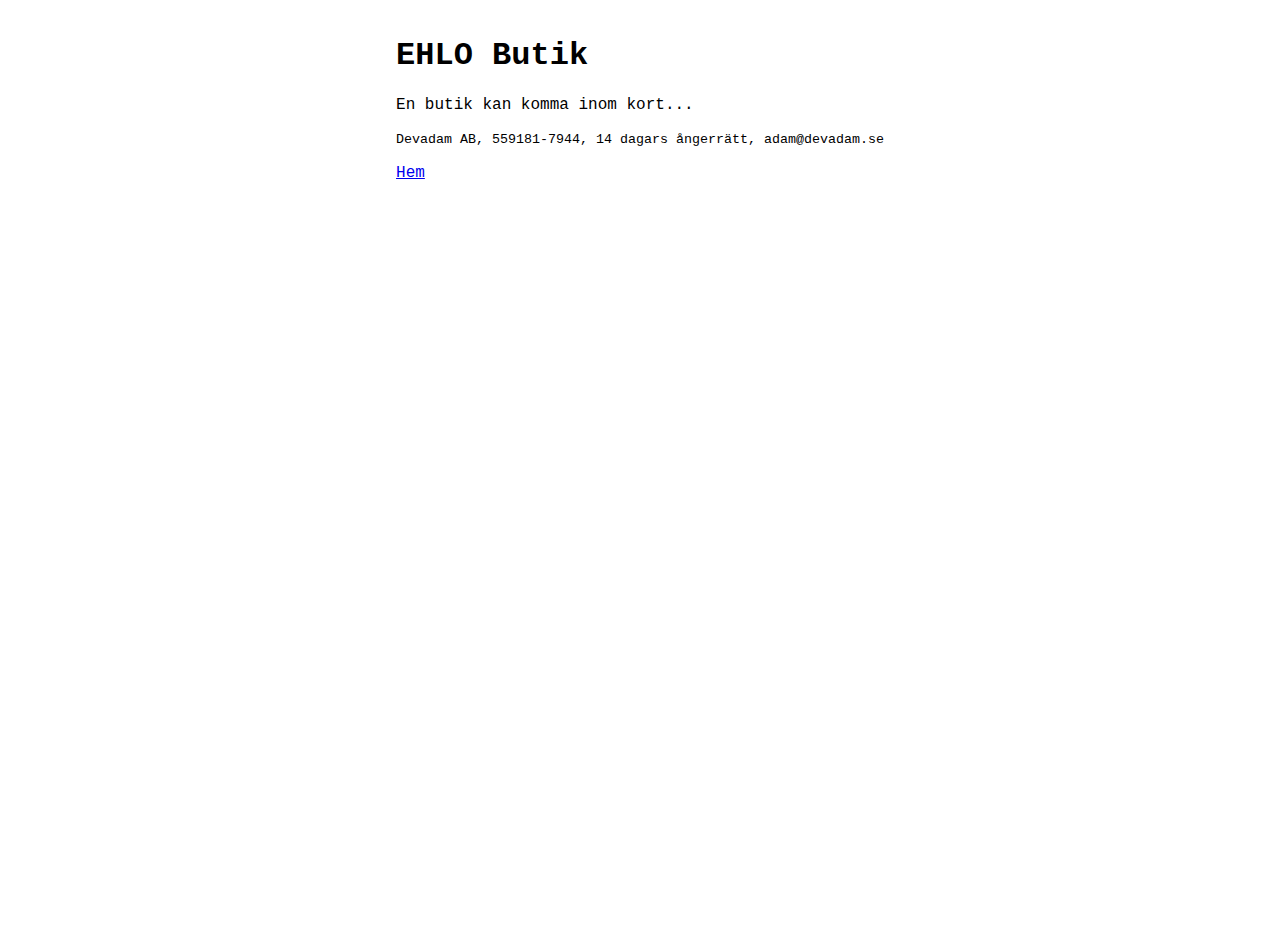
==== butik/index.html @ 2b0f1339 "Add butik page" ====
<!DOCTYPE html>
<html lang="en">
  <head>
    <meta charset="UTF-8" />
    <meta name="viewport" content="width=device-width, initial-scale=1.0" />
    <title>EHLO Butik</title>
    <link rel="shortcut icon" href="../devadam-logo.png" />
    <link rel="stylesheet" href="../styles.css" />
  </head>
  <body>
    <div>
      <h1>EHLO Butik</h1>

      <p>En butik kan komma inom kort...</p>
      <p>
        <small>Devadam AB, 559181-7944, 14 dagars ångerrätt, adam@devadam.se</small>
      </p>
      <p>
        <a href="../">Hem</a>
      </p>
    </div>
  </body>
</html>
---- styles.css ----
body {
  margin: 0;
  padding: 1rem;
  display: flex;
  justify-content: center;
  align-items: flex-start;
  min-height: 100vh;
  font-family: monospace;
  font-size: 16px;
}

.container {
  max-width: 90vh;
  width: 400px;
}
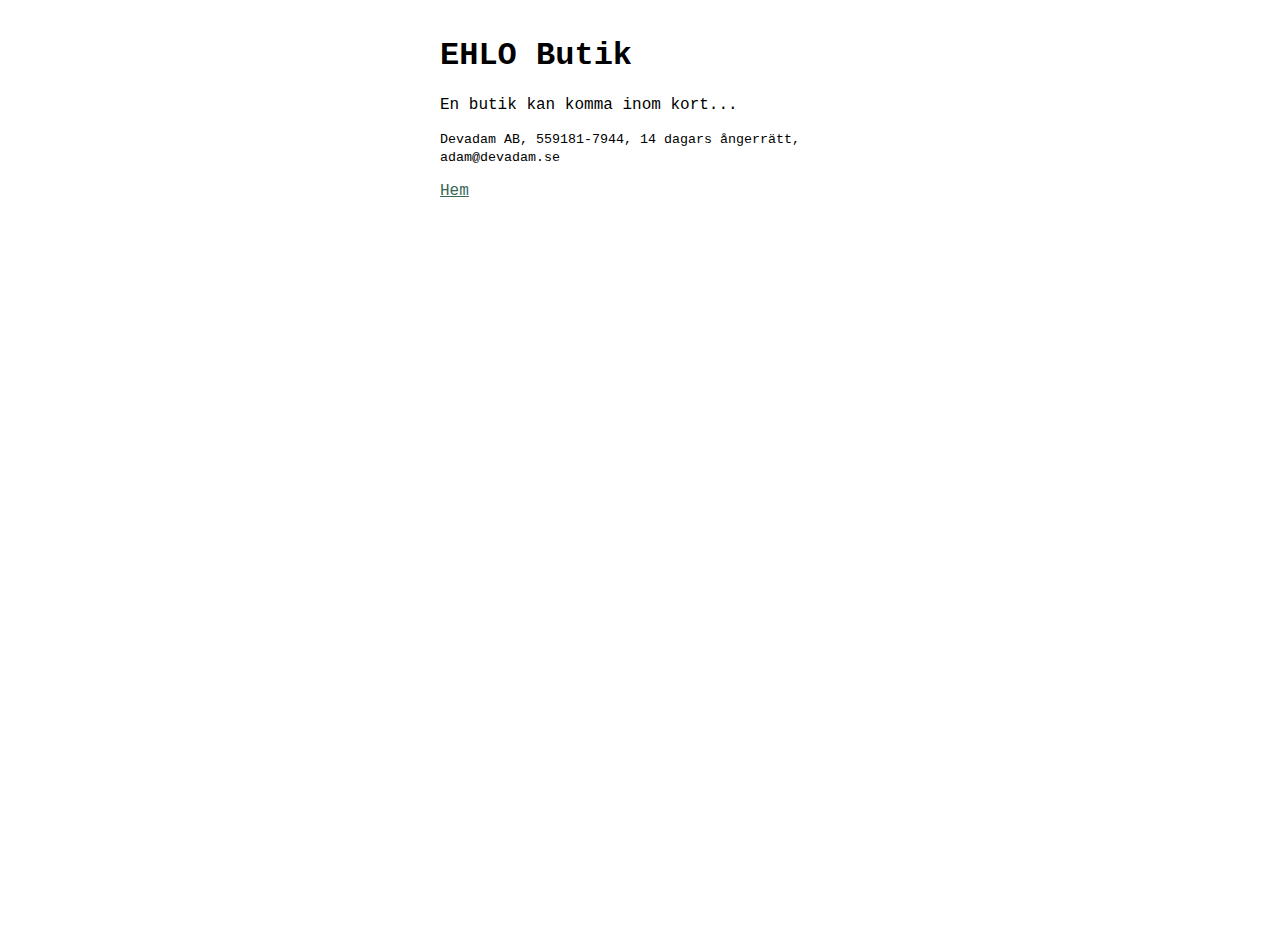
==== commit 332d4ff8: "fix container and add custom link color" ====
--- a/butik/index.html
+++ b/butik/index.html
@@ -8,7 +8,7 @@
     <link rel="stylesheet" href="../styles.css" />
   </head>
   <body>
-    <div>
+    <div class="container">
       <h1>EHLO Butik</h1>
 
       <p>En butik kan komma inom kort...</p>
--- a/styles.css
+++ b/styles.css
@@ -13,3 +13,7 @@
   max-width: 90vh;
   width: 400px;
 }
+
+a {
+  color: #396855;
+}
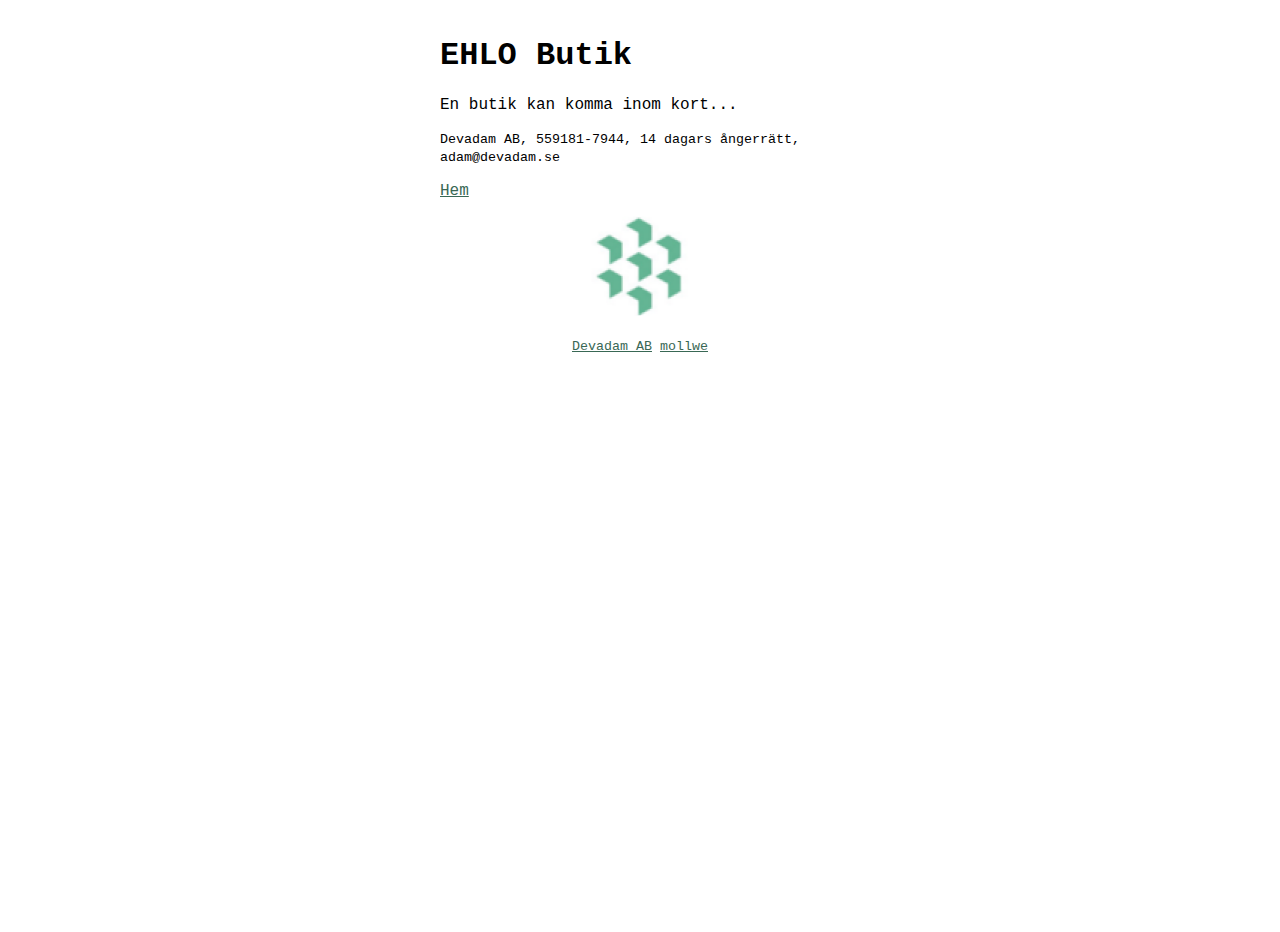
==== commit 764a433c: "Imroved butik" ====
--- a/butik/index.html
+++ b/butik/index.html
@@ -5,6 +5,11 @@
     <meta name="viewport" content="width=device-width, initial-scale=1.0" />
     <title>EHLO Butik</title>
     <link rel="shortcut icon" href="../devadam-logo.png" />
+    <style>
+      .container {
+        opacity: 0;
+      }
+    </style>
     <link rel="stylesheet" href="../styles.css" />
   </head>
   <body>
@@ -18,6 +23,14 @@
       <p>
         <a href="../">Hem</a>
       </p>
+
+      <div class="logo">
+        <img src="../devadam-logo.png" height="100" width="100" />
+      </div>
+
+      <p class="footer">
+        <small><a href="https://devadam.se">Devadam AB</a> <a href="https://mollwe.se">mollwe</a></small>
+      </p>
     </div>
   </body>
 </html>
--- a/styles.css
+++ b/styles.css
@@ -10,6 +10,7 @@
 }
 
 .container {
+  opacity: 1;
   max-width: 90vh;
   width: 400px;
 }
@@ -17,3 +18,12 @@
 a {
   color: #396855;
 }
+
+.logo {
+  max-width: 25%;
+  margin: 0 auto;
+}
+
+.footer {
+  text-align: center;
+}
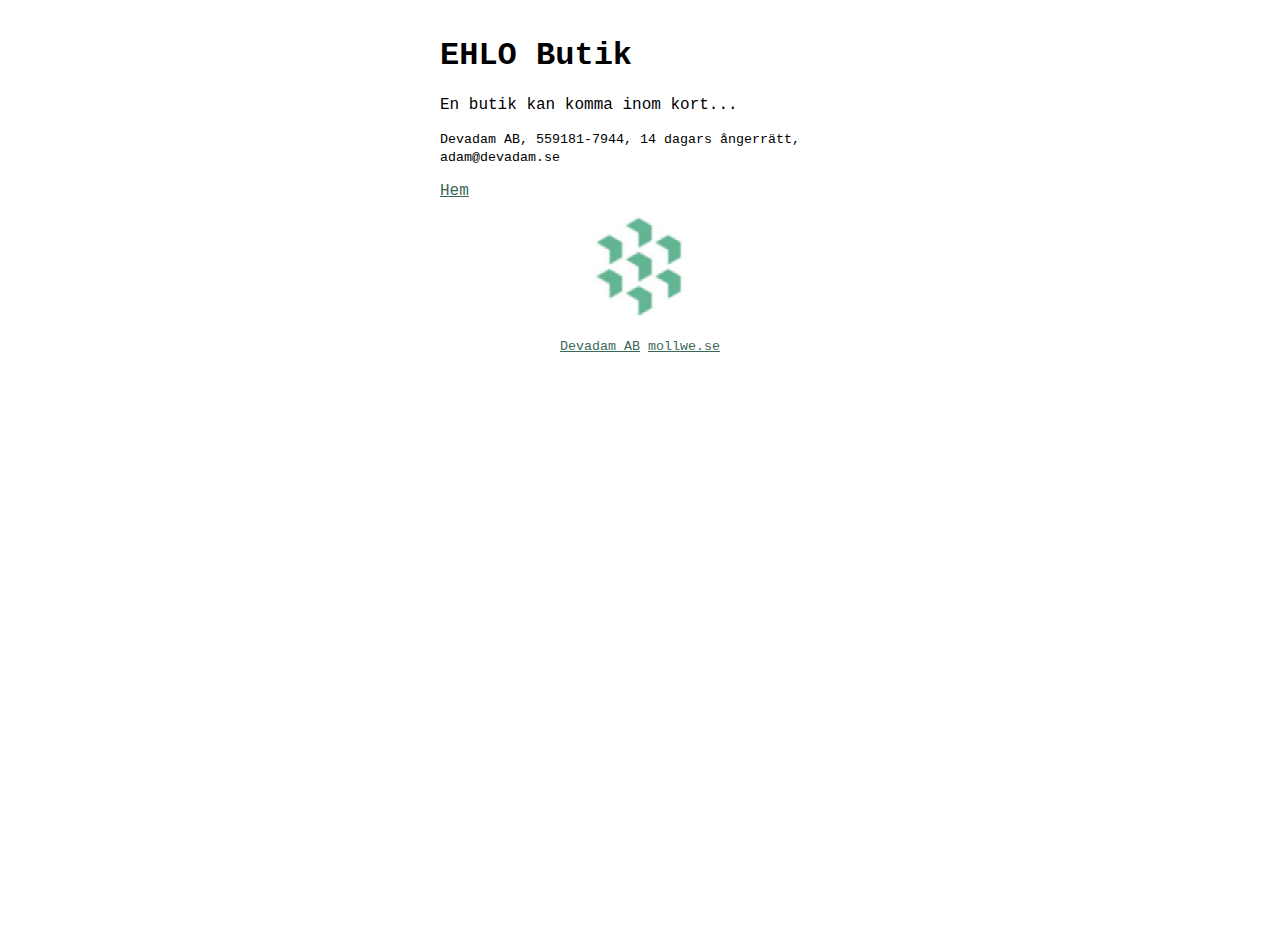
==== commit 6dd731fc: "Fix link text" ====
--- a/butik/index.html
+++ b/butik/index.html
@@ -29,7 +29,7 @@
       </div>
 
       <p class="footer">
-        <small><a href="https://devadam.se">Devadam AB</a> <a href="https://mollwe.se">mollwe</a></small>
+        <small><a href="https://devadam.se">Devadam AB</a> <a href="https://mollwe.se">mollwe.se</a></small>
       </p>
     </div>
   </body>
